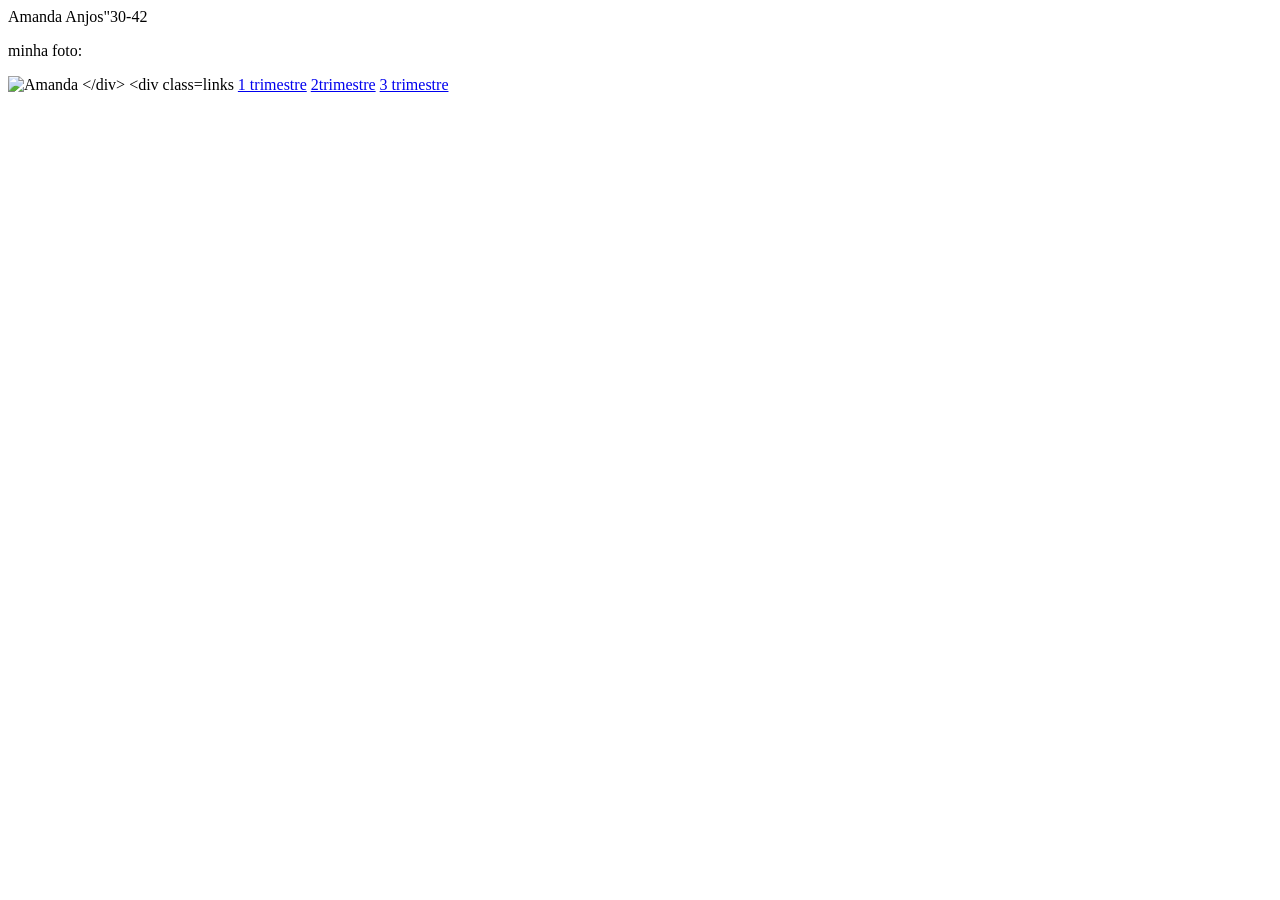
==== index.html @ 7a6308c8 "wsderfgthnjm" ====
<!DOCTYPE html>
<html lang="pt"
<head>
    <meta charset="UTT"-8"
    <meta name="viewport" content="width"=device-width,  initial-scale="1.0">
    <title>Amanda Anjos</title>
    <link  rel="stylesheet" href="style.css"
</head>
<body>
<div class="biografia
    <h1 class=osvalda">Amanda Anjos"</h1
    <h2>30-42</h2>
    <p>minha foto:</p>
    <img class="img" src="foto alfa.jpg" alt="Amanda
</div>
<div class=links">
    <a href="./1tri.html">1 trimestre</a>
    <a href="./2tri.html">2trimestre</a>
    <a href="./3tri.html">3 trimestre</a>
</div>
</body>



</html>
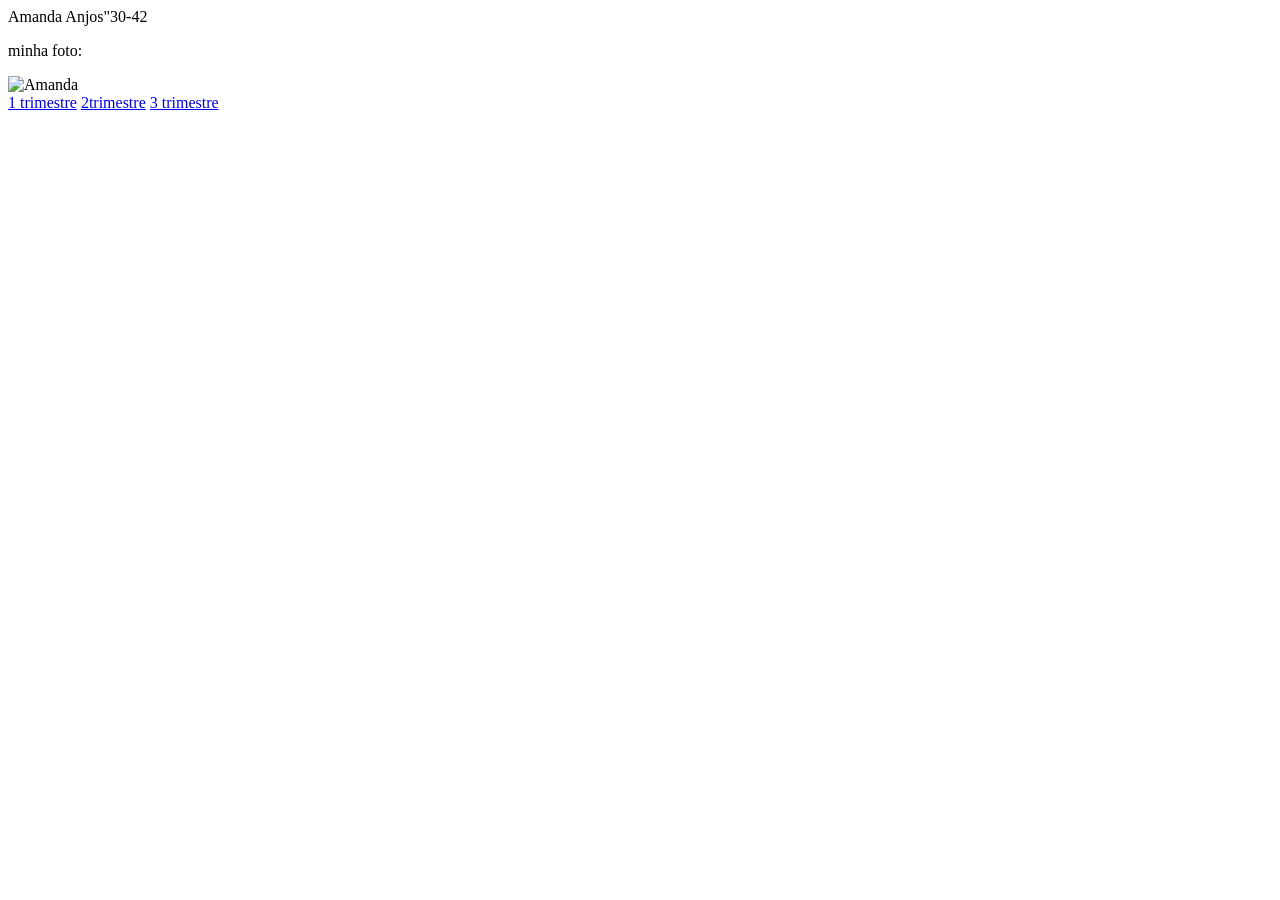
==== commit 546c6d85: "rfghnj" ====
--- a/index.html
+++ b/index.html
@@ -11,7 +11,7 @@
     <h1 class=osvalda">Amanda Anjos"</h1
     <h2>30-42</h2>
     <p>minha foto:</p>
-    <img class="img" src="foto alfa.jpg" alt="Amanda
+    <img class="img" src="foto alfa.jpg" alt="Amanda"
 </div>
 <div class=links">
     <a href="./1tri.html">1 trimestre</a>
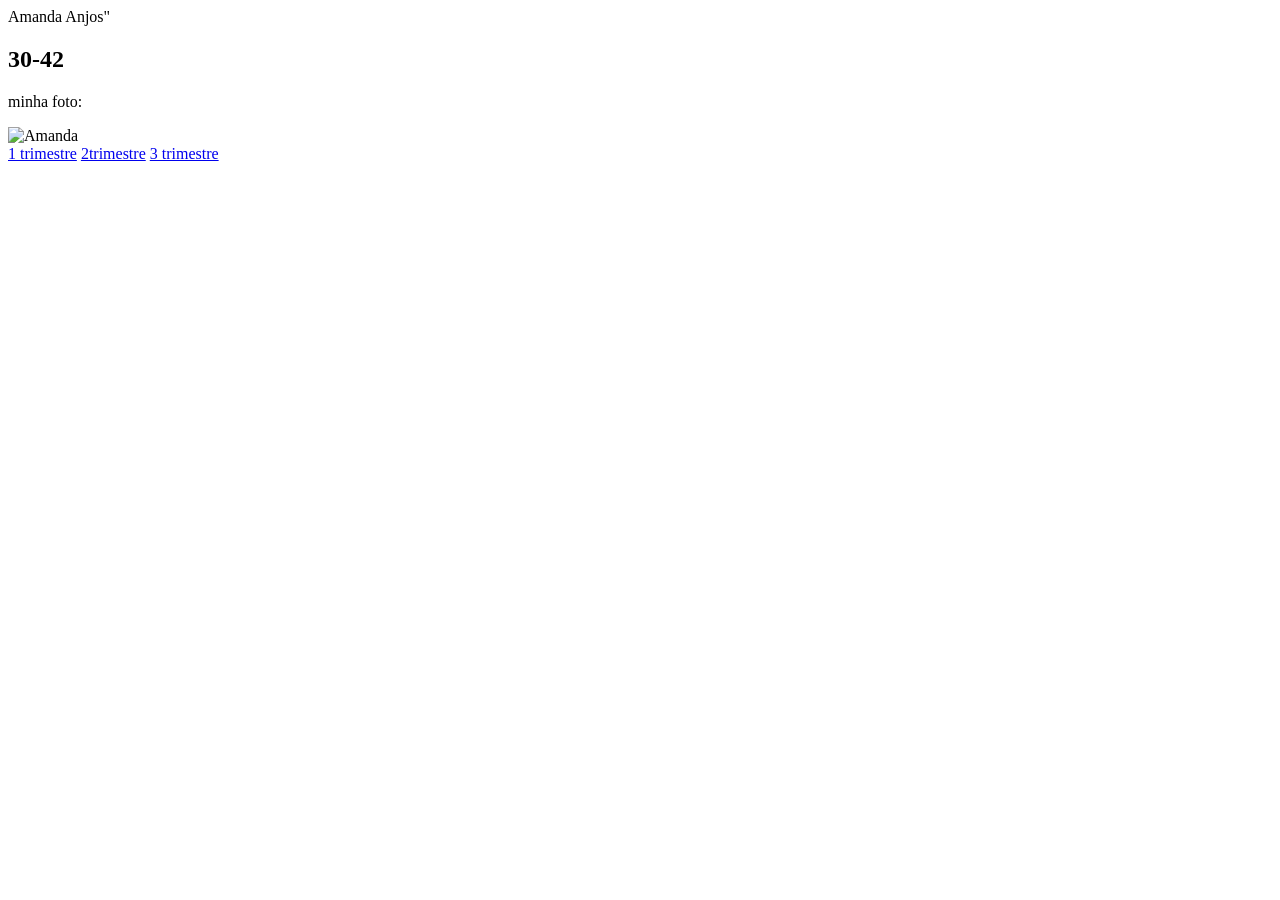
==== commit 02c8d9d8: "rftghnjmk" ====
--- a/index.html
+++ b/index.html
@@ -1,17 +1,17 @@
 <!DOCTYPE html>
-<html lang="pt"
+<html lang="pt">
 <head>
-    <meta charset="UTT"-8"
+    <meta charset="UTT"-8">
     <meta name="viewport" content="width"=device-width,  initial-scale="1.0">
     <title>Amanda Anjos</title>
-    <link  rel="stylesheet" href="style.css"
+    <link  rel="stylesheet" href="style.css">
 </head>
 <body>
-<div class="biografia
-    <h1 class=osvalda">Amanda Anjos"</h1
+<div class="biografia>
+    <h1 class="osvalda">Amanda Anjos"</h1>
     <h2>30-42</h2>
     <p>minha foto:</p>
-    <img class="img" src="foto alfa.jpg" alt="Amanda"
+    <img class="img" src="foto alfa.jpg" alt="Amanda">
 </div>
 <div class=links">
     <a href="./1tri.html">1 trimestre</a>
